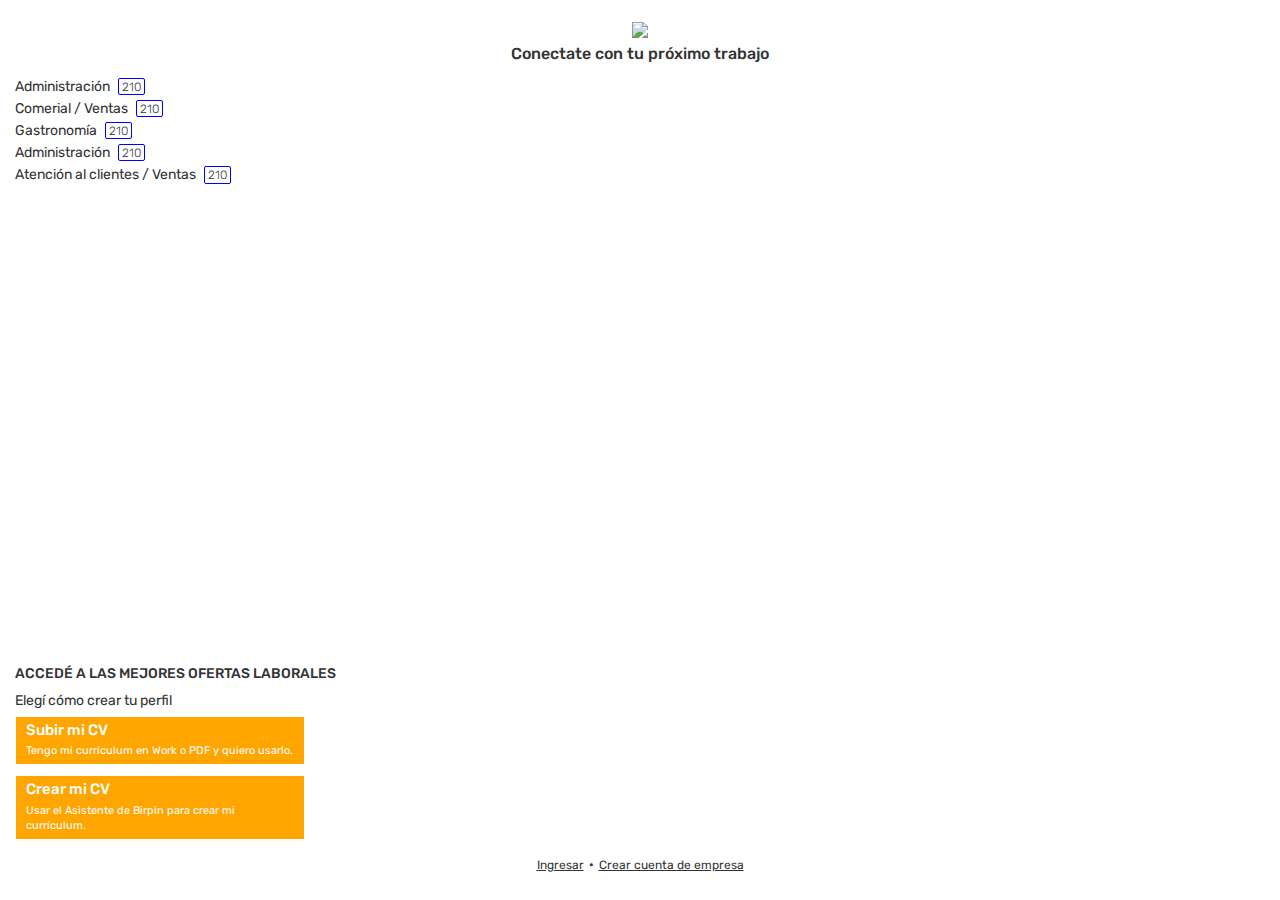
==== index.html @ 3fe4665d "landing" ====
<!DOCTYPE html>
<html>
<head>
     <meta name="viewport" content="width=device-width, initial-scale=1, shrink-to-fit=no, user-scalable=no">
    <meta charset="utf-8"/>
	<title></title>
	<link rel="stylesheet" type="text/css" href="css/style.css">
</head>
<body id="landing">
	<main class="landing-header">
		<div>
            <header>
                <img src="https://www.birpin.com/assets/images/birpin-logo.svg">
                <h1>Conectate con tu próximo trabajo</h1>
            </header>
            
            <section id="areas-ofertas">
                <ul class="areas">
                    <li>
                        <article>
                            <h2><strong>Ofertas laborales de </strong>Administración <span class="number">210</span></h2>
                        </article>
                    </li>

                    <li>
                        <article>
                            <h2><strong>Ofertas laborales de </strong>Comerial / Ventas <span class="number">210</span></h2>
                        </article>
                    </li>

                    <li>
                        <article>
                            <h2><strong>Ofertas laborales de </strong>Gastronomía <span class="number">210</span></h2>
                        </article>
                    </li>

                    <li>
                        <article>
                            <h2><strong>Ofertas laborales de </strong>Administración <span class="number">210</span></h2>
                        </article>
                    </li>


                    <li>
                        <article>
                            <h2><strong>Ofertas laborales de </strong>Atención al clientes / Ventas <span class="number">210</span></h2>
                        </article>
                    </li>
                </ul>
            </section>
        </div>
        
        <section id="create-account">
            <article>
                <h2>Accedé a las mejores ofertas laborales</h2>
                <p>Elegí cómo crear tu perfil</p>
                <ul class="create-account">
                    <li>
                        <article>
                            <h3>Subir mi CV</h3>
                            <p>Tengo mi currículum en Work o PDF y quiero usarlo.</p>
                        </article>
                    </li>
                    
                    <li>
                        <article>
                            <h3>Crear mi CV</h3>
                            <p>Usar el Asistente de Birpin para crear mi currículum.</p>
                        </article>
                    </li>
                </ul>
            </article>

            <ul class="access-menu">
                <li><span>Ingresar</span></li>
                <li> · </li>
                <li><span>Crear cuenta de empresa</span></li>
            </ul>
        </section> 
        
    </main>
</body>
</html>
---- css/style.css ----
@import url("https://maxcdn.bootstrapcdn.com/bootstrap/3.3.7/css/bootstrap.min.css");
@import url("https://fonts.googleapis.com/css?family=Roboto:400,500,700|Rubik:300,400,500,700");
@import url("https://fonts.googleapis.com/css?family=Rubik:300,400,500,700");
#landing, html {
  height: 100%;
  font-family: Rubik; }
  #landing main, html main {
    height: 100%;
    padding: 15px;
    display: flex;
    flex-direction: column;
    justify-content: space-between; }
    #landing main header, html main header {
      text-align: center;
      padding: 5px 0; }
      #landing main header img, html main header img {
        max-width: 100px; }
      #landing main header h1, html main header h1 {
        font-size: 16px;
        margin: 5px 0; }
    #landing main #areas-ofertas ul, html main #areas-ofertas ul {
      list-style: none;
      padding: 0; }
      #landing main #areas-ofertas ul li h2, html main #areas-ofertas ul li h2 {
        font-size: 14px;
        margin: 5px 0;
        font-weight: 400; }
        #landing main #areas-ofertas ul li h2 strong, html main #areas-ofertas ul li h2 strong {
          display: none; }
        #landing main #areas-ofertas ul li h2 span, html main #areas-ofertas ul li h2 span {
          border: 1px solid blue;
          padding: 2px 3px 0;
          margin-left: 5px;
          display: inline-block;
          border-radius: 2px;
          font-weight: 300;
          font-size: 12px; }
    #landing main #create-account h2, html main #create-account h2 {
      font-size: 14px;
      text-transform: uppercase; }
    #landing main #create-account p, html main #create-account p {
      margin: 0; }
    #landing main #create-account .create-account, html main #create-account .create-account {
      list-style: none;
      padding: 0;
      max-width: 500px;
      display: flex;
      flex-wrap: wrap; }
      #landing main #create-account .create-account li, html main #create-account .create-account li {
        max-width: 290px;
        min-width: 290px;
        flex: 1;
        padding: 5px 0;
        align-items: stretch; }
        #landing main #create-account .create-account li article, html main #create-account .create-account li article {
          padding: 5px 10px;
          border: 1px solid white;
          height: 100%;
          color: white;
          background: orange; }
          #landing main #create-account .create-account li article h3, html main #create-account .create-account li article h3 {
            font-size: 15px;
            margin: 0 0 5px 0; }
          #landing main #create-account .create-account li article p, html main #create-account .create-account li article p {
            margin: 0;
            font-size: 11px; }
    #landing main #create-account .access-menu, html main #create-account .access-menu {
      display: flex;
      padding: 0;
      list-style: none;
      flex-wrap: nowrap;
      justify-content: center; }
      #landing main #create-account .access-menu li span, html main #create-account .access-menu li span {
        font-size: 12px;
        text-decoration: underline;
        padding: 0 5px; }

.gradient-orange {
  /* Permalink - use to edit and share this gradient: http://colorzilla.com/gradient-editor/#ff9900+0,ec4e21+100 */
  background: #ff9900;
  /* Old browsers */
  background: -moz-linear-gradient(-45deg, #ff9900 0%, #ec4e21 100%);
  /* FF3.6-15 */
  background: -webkit-linear-gradient(-45deg, #ff9900 0%, #ec4e21 100%);
  /* Chrome10-25,Safari5.1-6 */
  background: linear-gradient(135deg, #ff9900 0%, #ec4e21 100%);
  /* W3C, IE10+, FF16+, Chrome26+, Opera12+, Safari7+ */
  filter: progid:DXImageTransform.Microsoft.gradient( startColorstr='#ff9900', endColorstr='#ec4e21',GradientType=1 );
  /* IE6-9 fallback on horizontal gradient */ }

.gradient-blue, #wizard-intro {
  /* Permalink - use to edit and share this gradient: http://colorzilla.com/gradient-editor/#3c6997+0,094074+100 */
  /* Permalink - use to edit and share this gradient: http://colorzilla.com/gradient-editor/#007da7+0,094074+100 */
  background: #007da7;
  /* Old browsers */
  background: -moz-linear-gradient(-45deg, #007da7 0%, #094074 100%);
  /* FF3.6-15 */
  background: -webkit-linear-gradient(-45deg, #007da7 0%, #094074 100%);
  /* Chrome10-25,Safari5.1-6 */
  background: linear-gradient(135deg, #007da7 0%, #094074 100%);
  /* W3C, IE10+, FF16+, Chrome26+, Opera12+, Safari7+ */
  filter: progid:DXImageTransform.Microsoft.gradient( startColorstr='#007da7', endColorstr='#094074',GradientType=1 );
  /* IE6-9 fallback on horizontal gradient */ }

.gradient-gray {
  /* Permalink - use to edit and share this gradient: http://colorzilla.com/gradient-editor/#555555+0,222222+100 */
  background: #555555;
  /* Old browsers */
  background: -moz-linear-gradient(-45deg, #555555 0%, #222222 100%);
  /* FF3.6-15 */
  background: -webkit-linear-gradient(-45deg, #555555 0%, #222222 100%);
  /* Chrome10-25,Safari5.1-6 */
  background: linear-gradient(135deg, #555555 0%, #222222 100%);
  /* W3C, IE10+, FF16+, Chrome26+, Opera12+, Safari7+ */
  filter: progid:DXImageTransform.Microsoft.gradient( startColorstr='#555555', endColorstr='#222222',GradientType=1 );
  /* IE6-9 fallback on horizontal gradient */ }

#wizard {
  font-family: "Rubik";
  color: #3b4858;
  background: rgba(212, 219, 236, 0.4);
  padding-bottom: 100px; }
  #wizard h1 {
    letter-spacing: -1px;
    font-size: 28px; }
  #wizard h2 {
    font-weight: 400;
    color: #007DA7;
    font-size: 20px;
    text-transform: uppercase;
    margin-bottom: 30px; }
    #wizard h2.error {
      color: #D0021B; }
  #wizard .btn-link {
    text-decoration: underline; }
  #wizard section {
    border-top: 15px solid rgba(212, 219, 236, 0.4);
    border-bottom: 15px solid rgba(212, 219, 236, 0.4);
    padding: 30px; }
    @media (max-width: 400px) {
      #wizard section {
        padding: 30px 15px; } }

#wizard-intro {
  display: flex;
  color: white;
  font-family: "Rubik";
  justify-content: center;
  align-items: center;
  padding: 10px; }
  #wizard-intro .imagen {
    width: 90px;
    margin: 10px; }
  #wizard-intro .texto {
    max-width: 400px; }

#wizard-main {
  margin-top: 30px;
  max-width: 600px;
  background: white;
  margin: auto; }

.form-element {
  display: flex;
  margin: 10px 0 30px 0;
  align-items: center; }
  .form-element .status {
    margin-right: 10px;
    width: 25px; }
  .form-element .control {
    flex: 1; }
    .form-element .control label {
      font-weight: 300;
      font-size: 13px;
      display: block;
      color: #777; }
    .form-element .control input {
      display: block;
      border: none;
      width: 100%;
      border-bottom: 1px solid #ddd;
      font-size: 15px;
      font-weight: 300;
      margin: 10px 0;
      border-radius: 0; }
      .form-element .control input:focus {
        outline: none;
        border-color: #01A8E9; }
  .form-element.ok .control label {
    color: #7ED321; }
  .form-element.ok .control input {
    border-bottom-color: #7ED321; }
  .form-element.error .control label {
    color: #D0021B; }
  .form-element.error .control input {
    border-bottom-color: #D0021B; }
  .form-element.error .control p {
    color: #D0021B; }

#data-basica {
  text-align: center;
  border-top: 30px solid rgba(212, 219, 236, 0.4); }
  #data-basica .foto {
    width: 125px;
    height: 125px;
    border-radius: 50%;
    background: #01A8E9;
    margin: auto;
    position: relative; }
    #data-basica .foto img.placeholder {
      position: absolute;
      top: 50%;
      transform: translateY(-50%) translateX(-50%);
      left: 50%; }
    #data-basica .foto .pict-act {
      width: 30px;
      height: 30px;
      border-radius: 50%;
      background: rgba(255, 255, 255, 0.8);
      border: 1px solid #888;
      position: absolute;
      bottom: 10px;
      display: flex;
      justify-content: center;
      align-items: center; }
      #data-basica .foto .pict-act.change {
        left: 0; }
      #data-basica .foto .pict-act.delete {
        right: 0; }

.empty-data {
  display: flex; }
  .empty-data .imagen {
    margin-right: 15px; }
  .empty-data h2 {
    margin-top: 0;
    margin-bottom: 10px !important; }
  @media (max-width: 600px) {
    .empty-data .btn-link {
      display: block;
      padding: 0;
      margin: 15px 0;
      width: 0; } }

#data-education .data-container, #data-experiencia .data-container {
  border-bottom: 10px solid rgba(212, 219, 236, 0.4);
  margin-bottom: 20px;
  padding-bottom: 10px; }
  #data-education .data-container .form-element, #data-experiencia .data-container .form-element {
    margin-bottom: 10px; }

.well {
  background: white;
  border-radius: 3px;
  padding: 0 0 15px 0; }
  .well .well-wrapper {
    padding: 10px; }
  .well .well-title {
    background: #01A8E9;
    padding: 10px;
    display: flex;
    justify-content: space-between;
    align-items: center; }
    .well .well-title h3 {
      margin: 0;
      font-size: 15px;
      text-transform: uppercase;
      color: white;
      font-weight: 300; }
    .well .well-title span {
      border: 1px solid white;
      color: white;
      padding: 4px;
      font-size: 12px; }
  .well .mensaje-datos {
    display: block;
    font-weight: 300;
    text-align: center;
    color: #666;
    padding: 5px; }

#ayuda-wrapper {
  position: fixed;
  bottom: 0;
  width: 100%; }
  #ayuda-wrapper .ayuda {
    max-width: 400px;
    margin: auto;
    display: flex;
    align-items: flex-end; }
    #ayuda-wrapper .ayuda .imagen {
      margin-right: 15px; }
    #ayuda-wrapper .ayuda .texto p {
      background: #FFD15C;
      padding: 10px;
      position: relative;
      font-size: 13px; }
      #ayuda-wrapper .ayuda .texto p:before {
        content: "";
        background: #FFD15C;
        width: 10px;
        height: 10px;
        background: #FFD15C;
        position: absolute;
        top: 50%;
        transform: translateX(-50%) rotate(45deg);
        left: 0px; }
    #ayuda-wrapper .ayuda.ok p {
      background: #7ED321;
      color: white; }
      #ayuda-wrapper .ayuda.ok p:before {
        background: #7ED321; }
    #ayuda-wrapper .ayuda.error p {
      background: #D0021B;
      color: white; }
      #ayuda-wrapper .ayuda.error p:before {
        background: #D0021B; }

div.shared-space {
  display: flex;
  width: 100%; }
  div.shared-space > div {
    flex: 1; }
    div.shared-space > div:first-child {
      margin-right: 10px; }
    div.shared-space > div:last-child {
      margin-left: 10px; }

.error-txt {
  color: red; }

.data .bubble {
  border: 1px solid #888;
  border-radius: 50px;
  margin-right: 10px;
  padding: 10px; }

/*# sourceMappingURL=style.css.map */
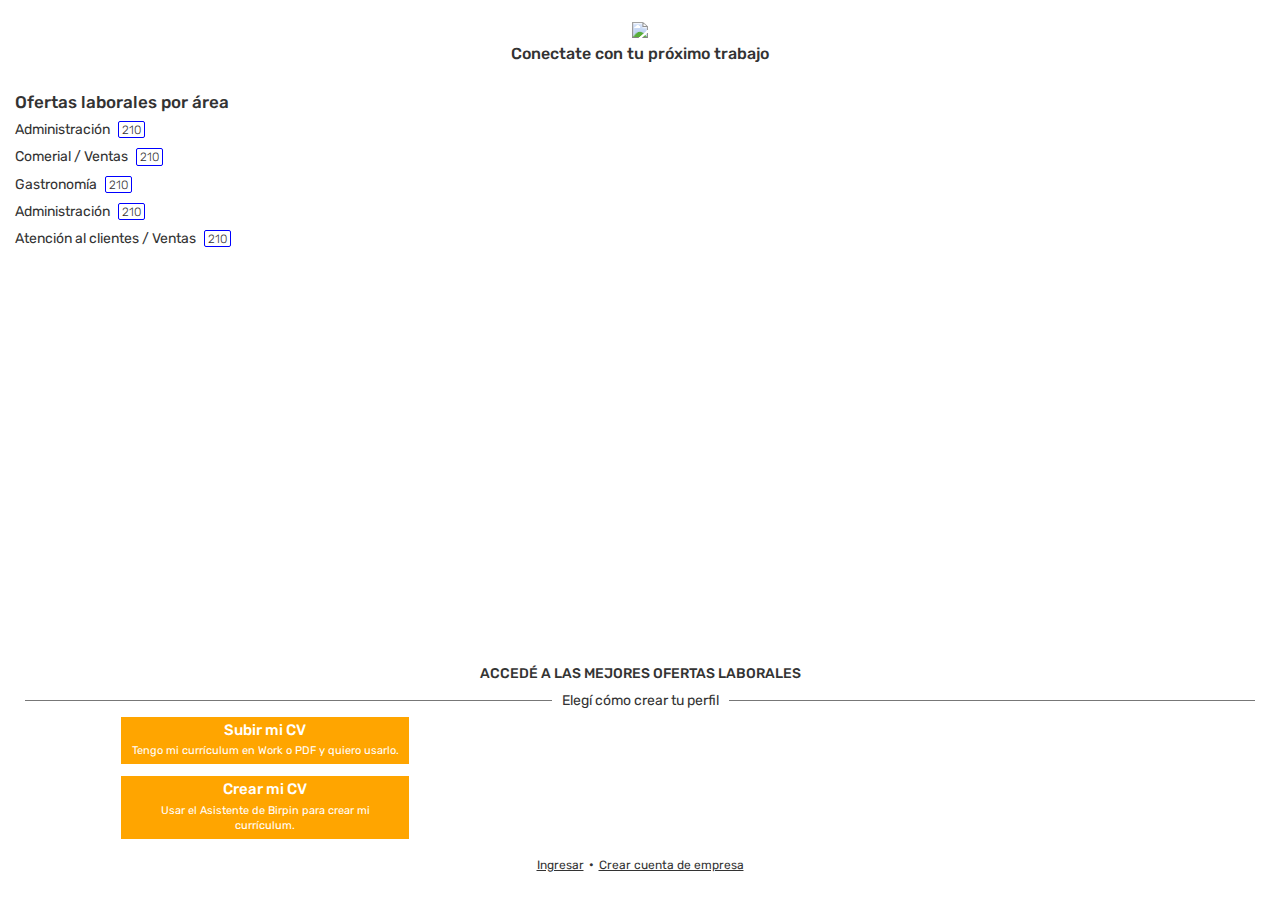
==== commit a052c4b7: "landing" ====
--- a/index.html
+++ b/index.html
@@ -15,6 +15,7 @@
             </header>
             
             <section id="areas-ofertas">
+                <h3>Ofertas laborales por área</h3>
                 <ul class="areas">
                     <li>
                         <article>
@@ -53,7 +54,7 @@
         <section id="create-account">
             <article>
                 <h2>Accedé a las mejores ofertas laborales</h2>
-                <p>Elegí cómo crear tu perfil</p>
+                <p class="elegi">Elegí cómo crear tu perfil</p>
                 <ul class="create-account">
                     <li>
                         <article>
--- a/css/style.css
+++ b/css/style.css
@@ -18,62 +18,81 @@
       #landing main header h1, html main header h1 {
         font-size: 16px;
         margin: 5px 0; }
+    #landing main #areas-ofertas h3, html main #areas-ofertas h3 {
+      font-weight: 500;
+      font-size: 17px; }
     #landing main #areas-ofertas ul, html main #areas-ofertas ul {
       list-style: none;
       padding: 0; }
-      #landing main #areas-ofertas ul li h2, html main #areas-ofertas ul li h2 {
+      #landing main #areas-ofertas ul li, html main #areas-ofertas ul li {
+        margin: 10px 0; }
+        #landing main #areas-ofertas ul li h2, html main #areas-ofertas ul li h2 {
+          font-size: 14px;
+          margin: 5px 0;
+          font-weight: 400; }
+          #landing main #areas-ofertas ul li h2 strong, html main #areas-ofertas ul li h2 strong {
+            display: none; }
+          #landing main #areas-ofertas ul li h2 span, html main #areas-ofertas ul li h2 span {
+            border: 1px solid blue;
+            padding: 2px 3px 0;
+            margin-left: 5px;
+            display: inline-block;
+            border-radius: 2px;
+            font-weight: 300;
+            font-size: 12px; }
+    #landing main #create-account, html main #create-account {
+      text-align: center; }
+      #landing main #create-account h2, html main #create-account h2 {
         font-size: 14px;
-        margin: 5px 0;
-        font-weight: 400; }
-        #landing main #areas-ofertas ul li h2 strong, html main #areas-ofertas ul li h2 strong {
-          display: none; }
-        #landing main #areas-ofertas ul li h2 span, html main #areas-ofertas ul li h2 span {
-          border: 1px solid blue;
-          padding: 2px 3px 0;
-          margin-left: 5px;
-          display: inline-block;
-          border-radius: 2px;
-          font-weight: 300;
-          font-size: 12px; }
-    #landing main #create-account h2, html main #create-account h2 {
-      font-size: 14px;
-      text-transform: uppercase; }
-    #landing main #create-account p, html main #create-account p {
-      margin: 0; }
-    #landing main #create-account .create-account, html main #create-account .create-account {
-      list-style: none;
-      padding: 0;
-      max-width: 500px;
-      display: flex;
-      flex-wrap: wrap; }
-      #landing main #create-account .create-account li, html main #create-account .create-account li {
-        max-width: 290px;
-        min-width: 290px;
-        flex: 1;
-        padding: 5px 0;
-        align-items: stretch; }
-        #landing main #create-account .create-account li article, html main #create-account .create-account li article {
-          padding: 5px 10px;
-          border: 1px solid white;
-          height: 100%;
-          color: white;
-          background: orange; }
-          #landing main #create-account .create-account li article h3, html main #create-account .create-account li article h3 {
-            font-size: 15px;
-            margin: 0 0 5px 0; }
-          #landing main #create-account .create-account li article p, html main #create-account .create-account li article p {
-            margin: 0;
-            font-size: 11px; }
-    #landing main #create-account .access-menu, html main #create-account .access-menu {
-      display: flex;
-      padding: 0;
-      list-style: none;
-      flex-wrap: nowrap;
-      justify-content: center; }
-      #landing main #create-account .access-menu li span, html main #create-account .access-menu li span {
-        font-size: 12px;
-        text-decoration: underline;
-        padding: 0 5px; }
+        text-transform: uppercase; }
+      #landing main #create-account .elegi, html main #create-account .elegi {
+        margin: 0;
+        display: flex;
+        flex: 1; }
+        #landing main #create-account .elegi:after, #landing main #create-account .elegi:before, html main #create-account .elegi:after, html main #create-account .elegi:before {
+          flex: 1;
+          content: "";
+          display: block;
+          height: 1px;
+          background: #777;
+          position: relative;
+          top: 9px;
+          margin: 0 10px; }
+      #landing main #create-account .create-account, html main #create-account .create-account {
+        list-style: none;
+        padding: 0;
+        max-width: 500px;
+        display: flex;
+        flex-wrap: wrap;
+        justify-content: center; }
+        #landing main #create-account .create-account li, html main #create-account .create-account li {
+          max-width: 290px;
+          min-width: 290px;
+          flex: 1;
+          padding: 5px 0;
+          align-items: stretch; }
+          #landing main #create-account .create-account li article, html main #create-account .create-account li article {
+            padding: 5px 10px;
+            border: 1px solid white;
+            height: 100%;
+            color: white;
+            background: orange; }
+            #landing main #create-account .create-account li article h3, html main #create-account .create-account li article h3 {
+              font-size: 15px;
+              margin: 0 0 5px 0; }
+            #landing main #create-account .create-account li article p, html main #create-account .create-account li article p {
+              margin: 0;
+              font-size: 11px; }
+      #landing main #create-account .access-menu, html main #create-account .access-menu {
+        display: flex;
+        padding: 0;
+        list-style: none;
+        flex-wrap: nowrap;
+        justify-content: center; }
+        #landing main #create-account .access-menu li span, html main #create-account .access-menu li span {
+          font-size: 12px;
+          text-decoration: underline;
+          padding: 0 5px; }
 
 .gradient-orange {
   /* Permalink - use to edit and share this gradient: http://colorzilla.com/gradient-editor/#ff9900+0,ec4e21+100 */
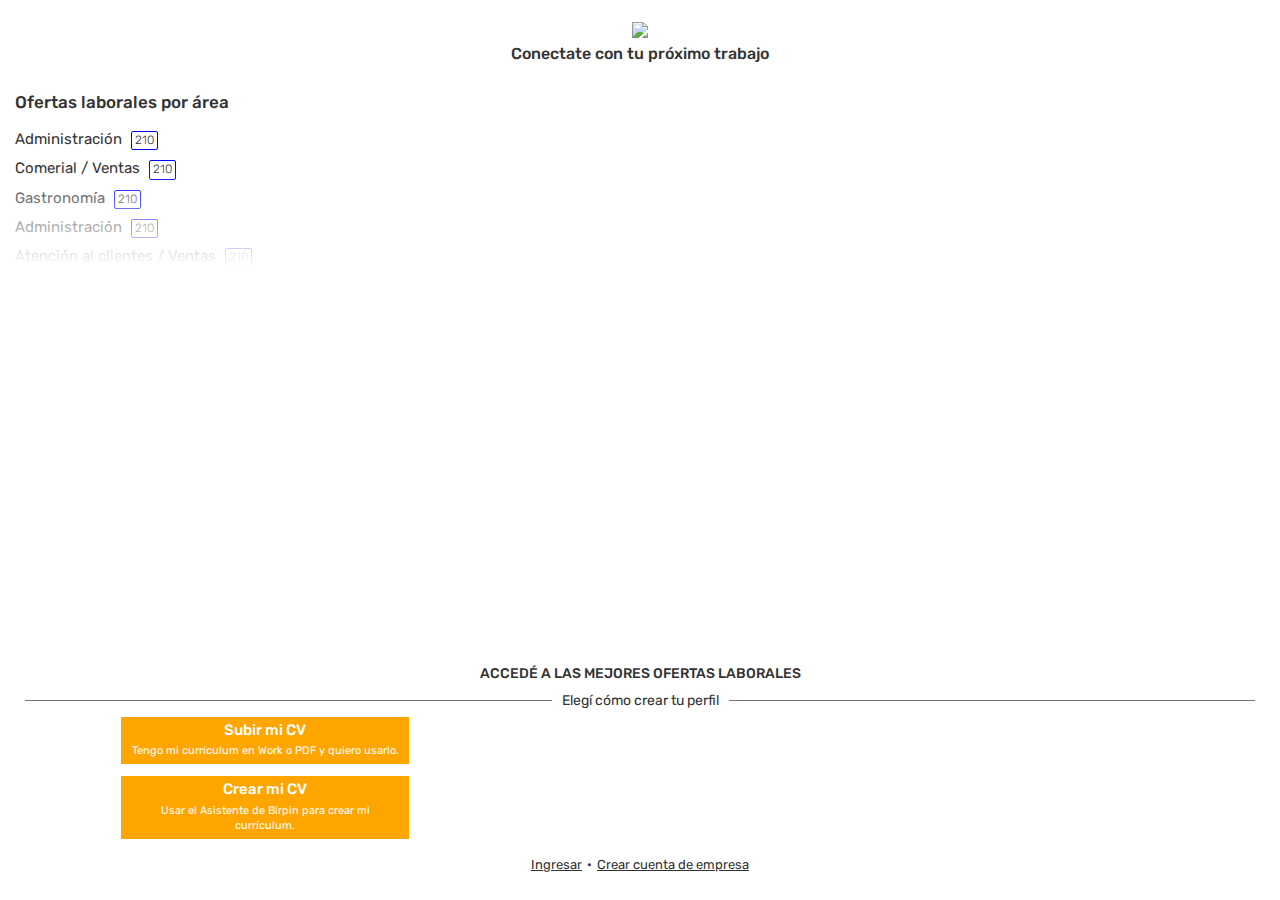
==== commit 25a06f56: "landing" ====
--- a/index.html
+++ b/index.html
@@ -48,6 +48,10 @@
                         </article>
                     </li>
                 </ul>
+
+                <div class="transparencia">
+                    
+                </div>
             </section>
         </div>
         
--- a/css/style.css
+++ b/css/style.css
@@ -18,28 +18,46 @@
       #landing main header h1, html main header h1 {
         font-size: 16px;
         margin: 5px 0; }
-    #landing main #areas-ofertas h3, html main #areas-ofertas h3 {
-      font-weight: 500;
-      font-size: 17px; }
-    #landing main #areas-ofertas ul, html main #areas-ofertas ul {
-      list-style: none;
-      padding: 0; }
-      #landing main #areas-ofertas ul li, html main #areas-ofertas ul li {
-        margin: 10px 0; }
-        #landing main #areas-ofertas ul li h2, html main #areas-ofertas ul li h2 {
-          font-size: 14px;
-          margin: 5px 0;
-          font-weight: 400; }
-          #landing main #areas-ofertas ul li h2 strong, html main #areas-ofertas ul li h2 strong {
-            display: none; }
-          #landing main #areas-ofertas ul li h2 span, html main #areas-ofertas ul li h2 span {
-            border: 1px solid blue;
-            padding: 2px 3px 0;
-            margin-left: 5px;
-            display: inline-block;
-            border-radius: 2px;
-            font-weight: 300;
-            font-size: 12px; }
+    #landing main #areas-ofertas, html main #areas-ofertas {
+      position: relative; }
+      #landing main #areas-ofertas h3, html main #areas-ofertas h3 {
+        font-weight: 500;
+        font-size: 17px;
+        margin-bottom: 20px; }
+      #landing main #areas-ofertas ul, html main #areas-ofertas ul {
+        list-style: none;
+        padding: 0; }
+        #landing main #areas-ofertas ul li, html main #areas-ofertas ul li {
+          margin: 10px 0; }
+          #landing main #areas-ofertas ul li h2, html main #areas-ofertas ul li h2 {
+            font-size: 15px;
+            margin: 5px 0;
+            font-weight: 400; }
+            #landing main #areas-ofertas ul li h2 strong, html main #areas-ofertas ul li h2 strong {
+              display: none; }
+            #landing main #areas-ofertas ul li h2 span, html main #areas-ofertas ul li h2 span {
+              border: 1px solid blue;
+              padding: 2px 3px;
+              margin-left: 5px;
+              display: inline-block;
+              border-radius: 2px;
+              font-weight: 300;
+              font-size: 12px; }
+      #landing main #areas-ofertas .transparencia, html main #areas-ofertas .transparencia {
+        position: absolute;
+        width: 100%;
+        bottom: 0;
+        height: 100px;
+        z-index: 999;
+        /* Permalink - use to edit and share this gradient: http://colorzilla.com/gradient-editor/#ffffff+0,ffffff+100&0+0,1+100 */
+        background: -moz-linear-gradient(top, rgba(255, 255, 255, 0) 0%, white 100%);
+        /* FF3.6-15 */
+        background: -webkit-linear-gradient(top, rgba(255, 255, 255, 0) 0%, white 100%);
+        /* Chrome10-25,Safari5.1-6 */
+        background: linear-gradient(to bottom, rgba(255, 255, 255, 0) 0%, white 100%);
+        /* W3C, IE10+, FF16+, Chrome26+, Opera12+, Safari7+ */
+        filter: progid:DXImageTransform.Microsoft.gradient( startColorstr='#00ffffff', endColorstr='#ffffff',GradientType=0 );
+        /* IE6-9 */ }
     #landing main #create-account, html main #create-account {
       text-align: center; }
       #landing main #create-account h2, html main #create-account h2 {
@@ -90,7 +108,7 @@
         flex-wrap: nowrap;
         justify-content: center; }
         #landing main #create-account .access-menu li span, html main #create-account .access-menu li span {
-          font-size: 12px;
+          font-size: 13px;
           text-decoration: underline;
           padding: 0 5px; }
 
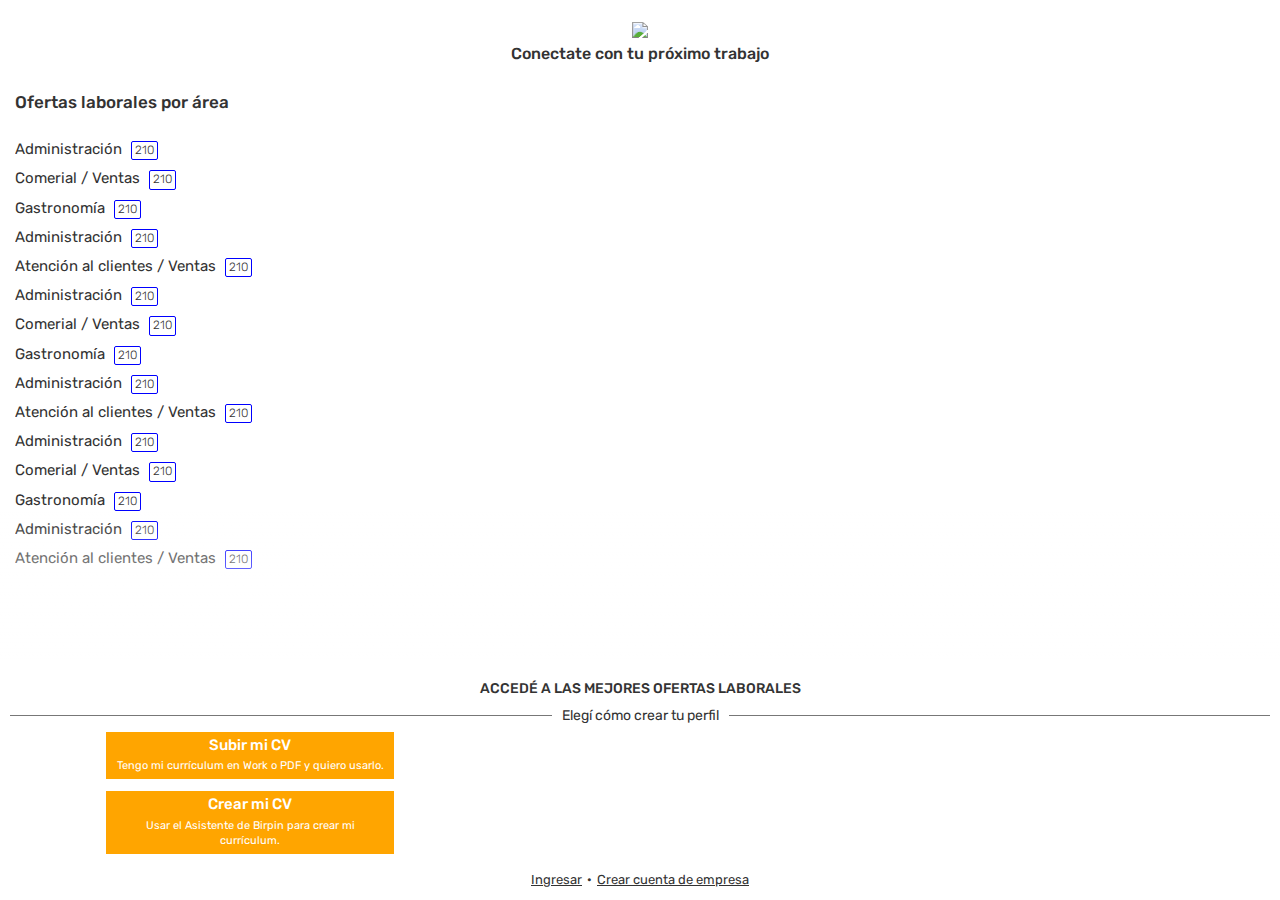
==== commit 6a16fb1a: "landing" ====
--- a/index.html
+++ b/index.html
@@ -8,7 +8,7 @@
 </head>
 <body id="landing">
 	<main class="landing-header">
-		<div>
+		<div class="info-container">
             <header>
                 <img src="https://www.birpin.com/assets/images/birpin-logo.svg">
                 <h1>Conectate con tu próximo trabajo</h1>
@@ -16,46 +16,109 @@
             
             <section id="areas-ofertas">
                 <h3>Ofertas laborales por área</h3>
-                <ul class="areas">
-                    <li>
-                        <article>
-                            <h2><strong>Ofertas laborales de </strong>Administración <span class="number">210</span></h2>
-                        </article>
-                    </li>
+                <div class="wrapper">
+                    <ul class="areas">
+                        <li>
+                            <article>
+                                <h2><strong>Ofertas laborales de </strong>Administración <span class="number">210</span></h2>
+                            </article>
+                        </li>
 
-                    <li>
-                        <article>
-                            <h2><strong>Ofertas laborales de </strong>Comerial / Ventas <span class="number">210</span></h2>
-                        </article>
-                    </li>
+                        <li>
+                            <article>
+                                <h2><strong>Ofertas laborales de </strong>Comerial / Ventas <span class="number">210</span></h2>
+                            </article>
+                        </li>
 
-                    <li>
-                        <article>
-                            <h2><strong>Ofertas laborales de </strong>Gastronomía <span class="number">210</span></h2>
-                        </article>
-                    </li>
+                        <li>
+                            <article>
+                                <h2><strong>Ofertas laborales de </strong>Gastronomía <span class="number">210</span></h2>
+                            </article>
+                        </li>
 
-                    <li>
-                        <article>
-                            <h2><strong>Ofertas laborales de </strong>Administración <span class="number">210</span></h2>
-                        </article>
-                    </li>
+                        <li>
+                            <article>
+                                <h2><strong>Ofertas laborales de </strong>Administración <span class="number">210</span></h2>
+                            </article>
+                        </li>
 
 
-                    <li>
-                        <article>
-                            <h2><strong>Ofertas laborales de </strong>Atención al clientes / Ventas <span class="number">210</span></h2>
-                        </article>
-                    </li>
-                </ul>
+                        <li>
+                            <article>
+                                <h2><strong>Ofertas laborales de </strong>Atención al clientes / Ventas <span class="number">210</span></h2>
+                            </article>
+                        </li>
 
-                <div class="transparencia">
-                    
+                        <li>
+                            <article>
+                                <h2><strong>Ofertas laborales de </strong>Administración <span class="number">210</span></h2>
+                            </article>
+                        </li>
+
+                        <li>
+                            <article>
+                                <h2><strong>Ofertas laborales de </strong>Comerial / Ventas <span class="number">210</span></h2>
+                            </article>
+                        </li>
+
+                        <li>
+                            <article>
+                                <h2><strong>Ofertas laborales de </strong>Gastronomía <span class="number">210</span></h2>
+                            </article>
+                        </li>
+
+                        <li>
+                            <article>
+                                <h2><strong>Ofertas laborales de </strong>Administración <span class="number">210</span></h2>
+                            </article>
+                        </li>
+
+
+                        <li>
+                            <article>
+                                <h2><strong>Ofertas laborales de </strong>Atención al clientes / Ventas <span class="number">210</span></h2>
+                            </article>
+                        </li>
+                        <li>
+                            <article>
+                                <h2><strong>Ofertas laborales de </strong>Administración <span class="number">210</span></h2>
+                            </article>
+                        </li>
+
+                        <li>
+                            <article>
+                                <h2><strong>Ofertas laborales de </strong>Comerial / Ventas <span class="number">210</span></h2>
+                            </article>
+                        </li>
+
+                        <li>
+                            <article>
+                                <h2><strong>Ofertas laborales de </strong>Gastronomía <span class="number">210</span></h2>
+                            </article>
+                        </li>
+
+                        <li>
+                            <article>
+                                <h2><strong>Ofertas laborales de </strong>Administración <span class="number">210</span></h2>
+                            </article>
+                        </li>
+
+
+                        <li>
+                            <article>
+                                <h2><strong>Ofertas laborales de </strong>Atención al clientes / Ventas <span class="number">210</span></h2>
+                            </article>
+                        </li>
+                    </ul>
                 </div>
+                
             </section>
         </div>
         
         <section id="create-account">
+            <div class="transparencia">
+                    
+            </div>
             <article>
                 <h2>Accedé a las mejores ofertas laborales</h2>
                 <p class="elegi">Elegí cómo crear tu perfil</p>
--- a/css/style.css
+++ b/css/style.css
@@ -24,6 +24,9 @@
         font-weight: 500;
         font-size: 17px;
         margin-bottom: 20px; }
+      #landing main #areas-ofertas .wrapper, html main #areas-ofertas .wrapper {
+        height: 100%;
+        overflow-y: scroll; }
       #landing main #areas-ofertas ul, html main #areas-ofertas ul {
         list-style: none;
         padding: 0; }
@@ -43,23 +46,13 @@
               border-radius: 2px;
               font-weight: 300;
               font-size: 12px; }
-      #landing main #areas-ofertas .transparencia, html main #areas-ofertas .transparencia {
-        position: absolute;
-        width: 100%;
-        bottom: 0;
-        height: 100px;
-        z-index: 999;
-        /* Permalink - use to edit and share this gradient: http://colorzilla.com/gradient-editor/#ffffff+0,ffffff+100&0+0,1+100 */
-        background: -moz-linear-gradient(top, rgba(255, 255, 255, 0) 0%, white 100%);
-        /* FF3.6-15 */
-        background: -webkit-linear-gradient(top, rgba(255, 255, 255, 0) 0%, white 100%);
-        /* Chrome10-25,Safari5.1-6 */
-        background: linear-gradient(to bottom, rgba(255, 255, 255, 0) 0%, white 100%);
-        /* W3C, IE10+, FF16+, Chrome26+, Opera12+, Safari7+ */
-        filter: progid:DXImageTransform.Microsoft.gradient( startColorstr='#00ffffff', endColorstr='#ffffff',GradientType=0 );
-        /* IE6-9 */ }
     #landing main #create-account, html main #create-account {
-      text-align: center; }
+      text-align: center;
+      position: fixed;
+      width: 100%;
+      bottom: 0;
+      background: white;
+      left: 0; }
       #landing main #create-account h2, html main #create-account h2 {
         font-size: 14px;
         text-transform: uppercase; }
@@ -111,6 +104,23 @@
           font-size: 13px;
           text-decoration: underline;
           padding: 0 5px; }
+    #landing main .transparencia, html main .transparencia {
+      position: absolute;
+      width: 100%;
+      top: -150px;
+      height: 150px;
+      z-index: 999;
+      /* Permalink - use to edit and share this gradient: http://colorzilla.com/gradient-editor/#ffffff+0,ffffff+100&0+0,1+100 */
+      background: -moz-linear-gradient(top, rgba(255, 255, 255, 0) 0%, white 100%);
+      /* FF3.6-15 */
+      background: -webkit-linear-gradient(top, rgba(255, 255, 255, 0) 0%, white 100%);
+      /* Chrome10-25,Safari5.1-6 */
+      background: linear-gradient(to bottom, rgba(255, 255, 255, 0) 0%, white 100%);
+      /* W3C, IE10+, FF16+, Chrome26+, Opera12+, Safari7+ */
+      filter: progid:DXImageTransform.Microsoft.gradient( startColorstr='#00ffffff', endColorstr='#ffffff',GradientType=0 );
+      /* IE6-9 */ }
+  #landing .info-container, html .info-container {
+    padding-bottom: 200px; }
 
 .gradient-orange {
   /* Permalink - use to edit and share this gradient: http://colorzilla.com/gradient-editor/#ff9900+0,ec4e21+100 */
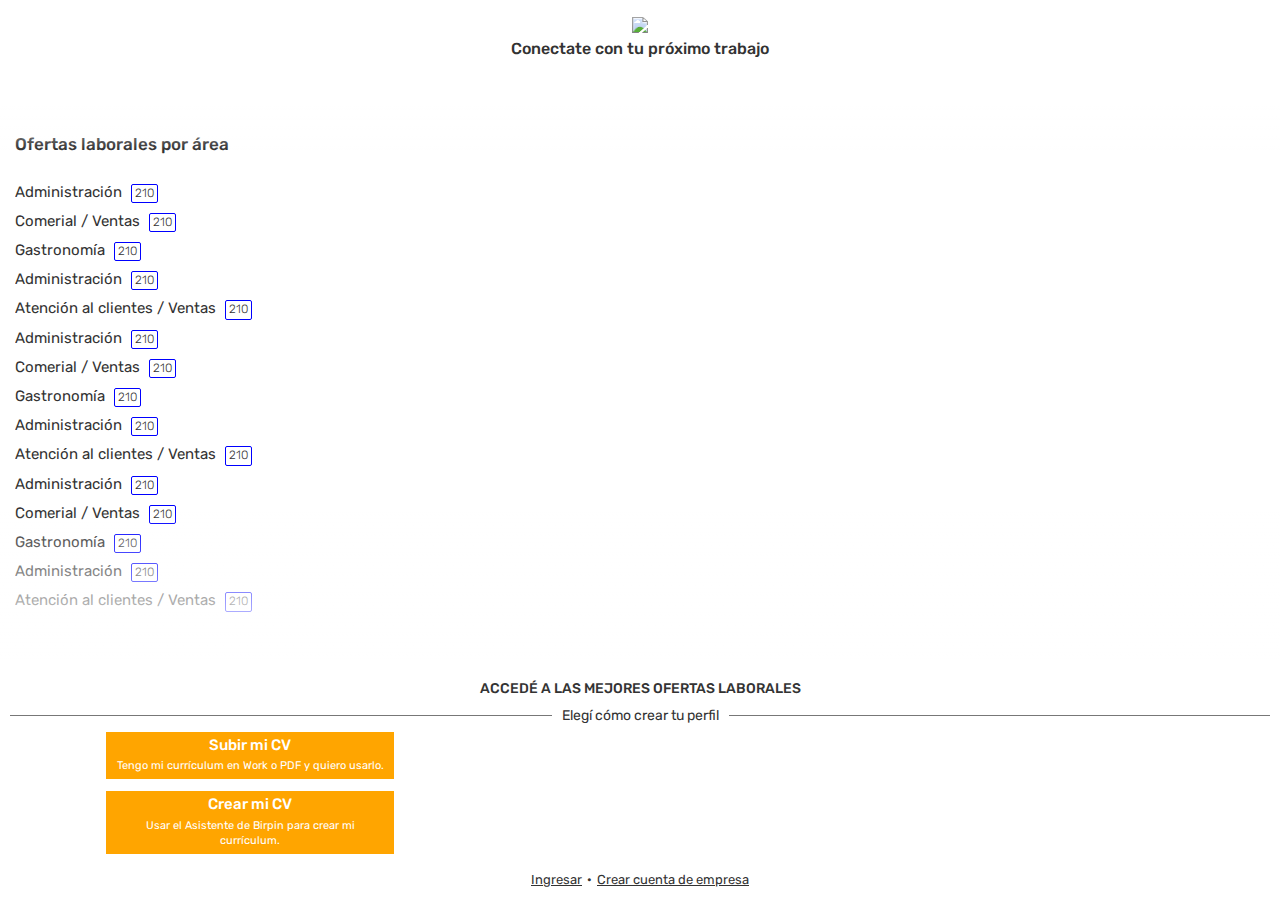
==== commit 5e8e9fdd: "landing" ====
--- a/index.html
+++ b/index.html
@@ -12,6 +12,7 @@
             <header>
                 <img src="https://www.birpin.com/assets/images/birpin-logo.svg">
                 <h1>Conectate con tu próximo trabajo</h1>
+                <div class="transparencia"></div>
             </header>
             
             <section id="areas-ofertas">
--- a/css/style.css
+++ b/css/style.css
@@ -11,15 +11,37 @@
     flex-direction: column;
     justify-content: space-between; }
     #landing main header, html main header {
+      position: fixed;
+      width: 100%;
+      top: 0;
       text-align: center;
-      padding: 5px 0; }
+      padding: 15px 0 5px;
+      background: white;
+      z-index: 999;
+      left: 0; }
+      #landing main header .transparencia, html main header .transparencia {
+        /* Permalink - use to edit and share this gradient: http://colorzilla.com/gradient-editor/#ffffff+0,ffffff+100&1+0,0+100 */
+        background: -moz-linear-gradient(top, white 0%, rgba(255, 255, 255, 0) 100%);
+        /* FF3.6-15 */
+        background: -webkit-linear-gradient(top, white 0%, rgba(255, 255, 255, 0) 100%);
+        /* Chrome10-25,Safari5.1-6 */
+        background: linear-gradient(to bottom, white 0%, rgba(255, 255, 255, 0) 100%);
+        /* W3C, IE10+, FF16+, Chrome26+, Opera12+, Safari7+ */
+        filter: progid:DXImageTransform.Microsoft.gradient( startColorstr='#ffffff', endColorstr='#00ffffff',GradientType=0 );
+        /* IE6-9 */
+        position: absolute;
+        width: 100%;
+        top: 100px;
+        height: 50px;
+        z-index: 999; }
       #landing main header img, html main header img {
         max-width: 100px; }
       #landing main header h1, html main header h1 {
         font-size: 16px;
         margin: 5px 0; }
     #landing main #areas-ofertas, html main #areas-ofertas {
-      position: relative; }
+      position: relative;
+      padding-top: 100px; }
       #landing main #areas-ofertas h3, html main #areas-ofertas h3 {
         font-weight: 500;
         font-size: 17px;
